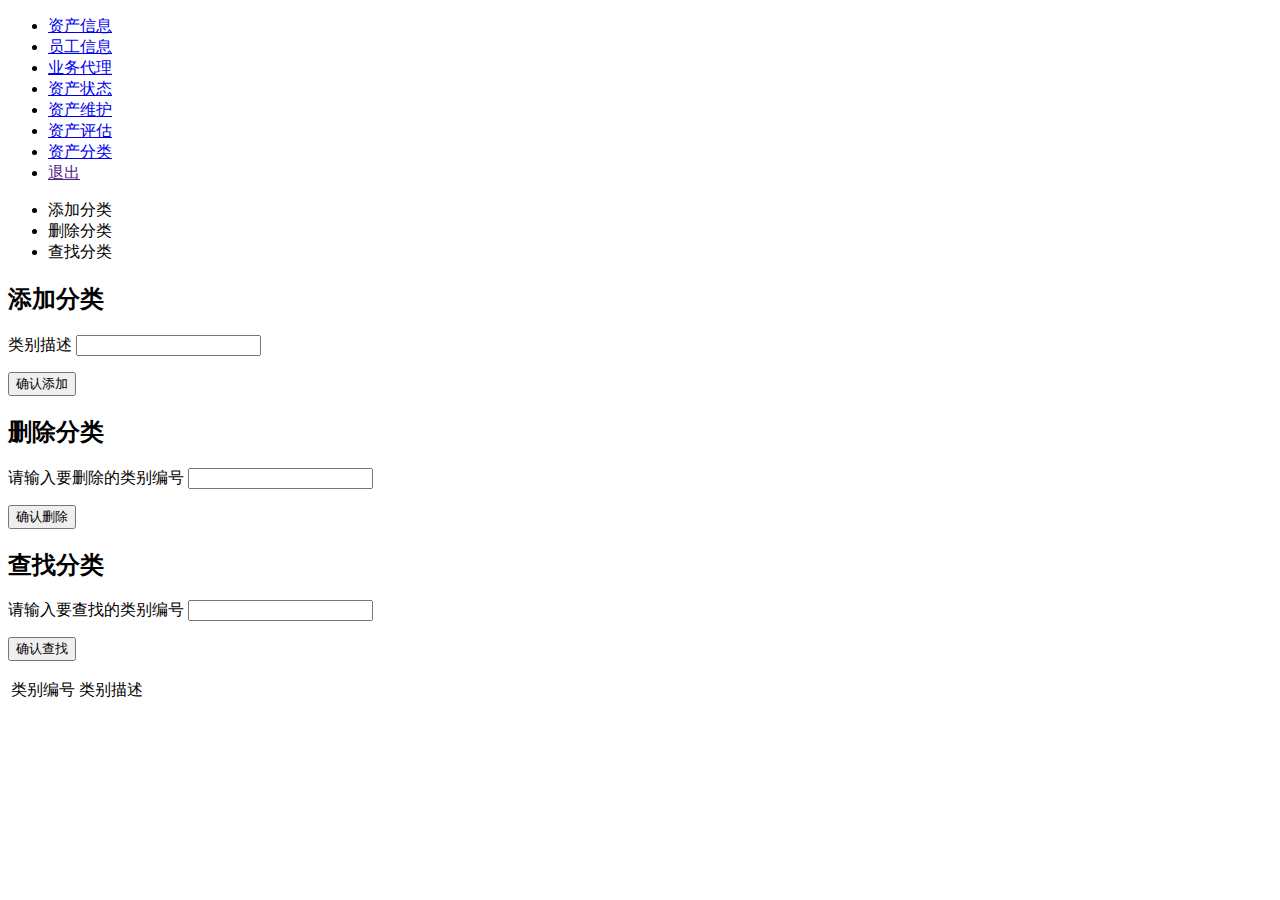
==== client/Category.html @ 000d048e "更新" ====
<!DOCTYPE html>
<html lang="en">

<head>
    <meta charset="UTF-8">
    <meta name="viewport" content="width=device-width, initial-scale=1.0">
    <meta http-equiv="X-UA-Compatible" content="ie=edge">
    <link rel="stylesheet" href="/static/css/page/reset.css">
    <link rel="stylesheet" href="/static/css/page/style.css">
    <script src="/static/js/jquery-3.1.1.min.js"></script>
    <script src="/static/js/all.js"></script>
    <script src="/static/js/Category.js"></script>
    <title>分类管理</title>
</head>

<body>
    <div class="nav">
        <ul>
            <li>
                <a href="Assetmsg.html">资产信息</a>
            </li>
            <li>
                <a href="Employee.html">员工信息</a>
            </li>
            <li>
                <a href="ServiceAgent.html">业务代理</a>
            </li>
            <li>
                <a href="status.html">资产状态</a>
            </li>
            <li>
                <a href="maintenance.html">资产维护</a>
            </li>
            <li>
                <a href="valuation.html">资产评估</a>
            </li>
            <li>
                <a href="Category.html">资产分类</a>
            </li>
            <li>
                <a href="">退出</a>
            </li>
        </ul>
    </div>
    <div id="box">
        <ul>
            <li>添加分类</li>
            <li>删除分类</li>
            <!-- <li>修改分类</li> -->
            <li>查找分类</li>
        </ul>
        <div class="add show">
            <h2>添加分类</h2>
            <p>
                <label for="categoryid">类别描述</label>
                <input type="text" id="assetCategoryDescription">
            </p>
            <p><button id="add">确认添加</button></p>
        </div>
        <div class="delete show">
            <h2>删除分类</h2>
            <p>
                <span>请输入要删除的类别编号</span>
                <input type="text" id="deleteId">
            </p>
            <p><button id="delete">确认删除</button></p>
        </div>
        <!-- <div class="modify show">
            <h2>修改分类</h2>
            <p>
                <span>请输入要修改的类别编号</span>
                <input type="text">
            </p>
            <p>
                <label for="categoryid">类别描述</label>
                <textarea name="" id="" cols="30" rows="10"></textarea>
            </p>
            <p><button id="modify">确认修改</button></p>
        </div> -->
        <div class="lookup show">
            <h2>查找分类</h2>
            <p>
                <span>请输入要查找的类别编号</span>
                <input type="text" id="lookupId">
            </p>
            <p><button id="lookup">确认查找</button></p>
            <table>
                <thead>
                    <tr>
                        <td>类别编号</td>
                        <td>类别描述</td>
                    </tr>
                </thead>
            </table>
        </div>
    </div>
</body>

</html>
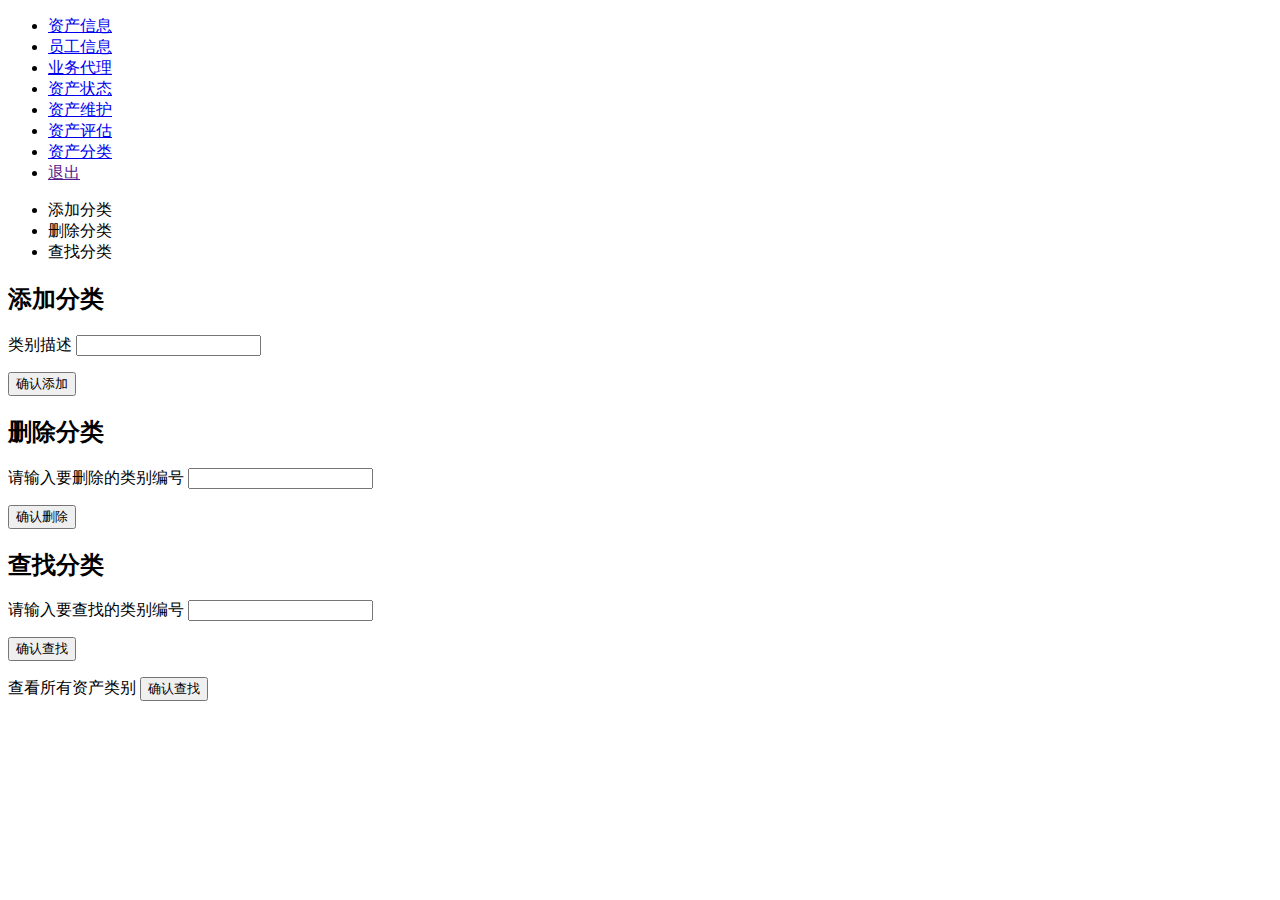
==== commit 3094f233: "2" ====
--- a/client/Category.html
+++ b/client/Category.html
@@ -84,13 +84,10 @@
                 <input type="text" id="lookupId">
             </p>
             <p><button id="lookup">确认查找</button></p>
+            <p class="All">
+                <span>查看所有资产类别</span>
+                <button id="lookupAll">确认查找</button></p>
             <table>
-                <thead>
-                    <tr>
-                        <td>类别编号</td>
-                        <td>类别描述</td>
-                    </tr>
-                </thead>
             </table>
         </div>
     </div>
